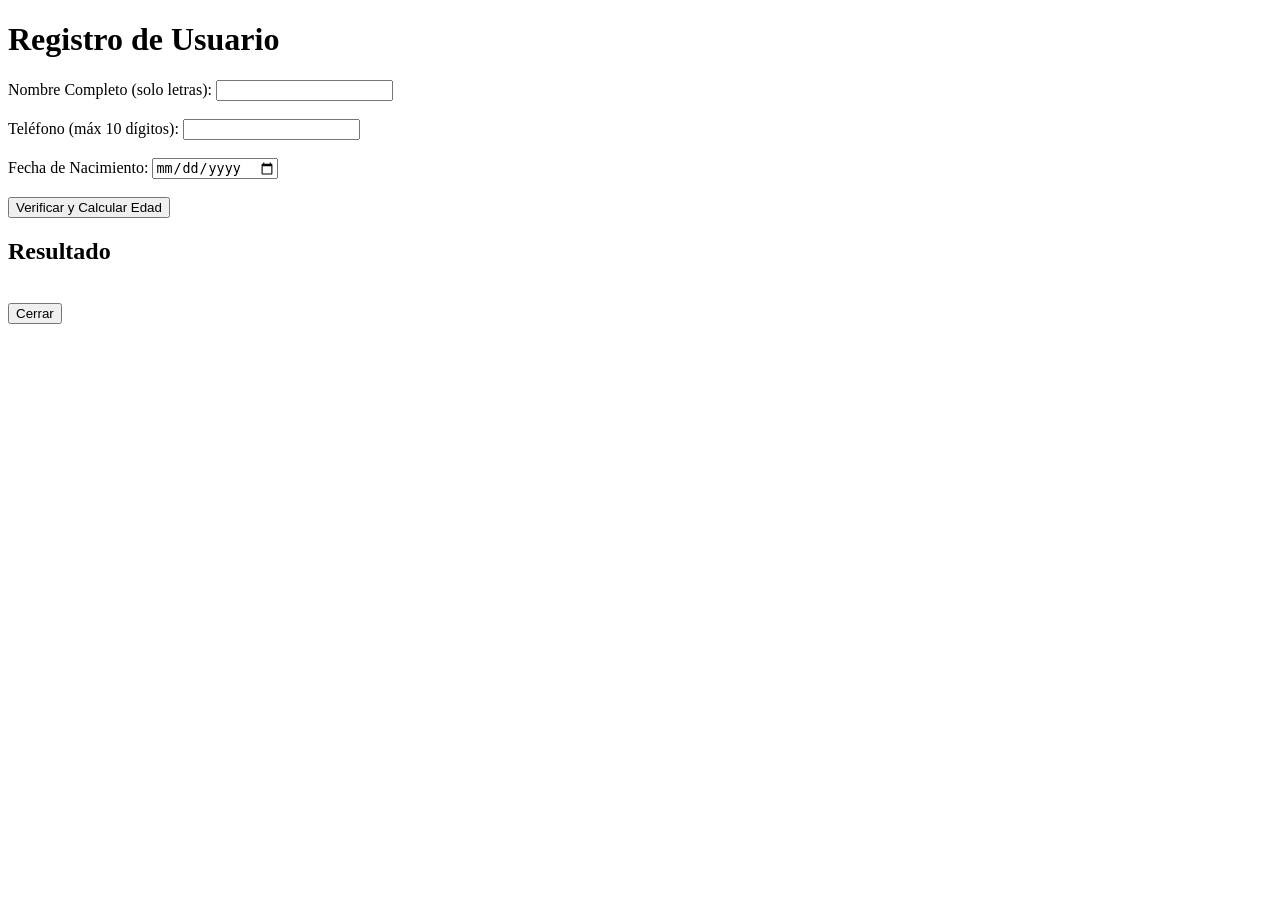
==== index.html @ cf2d19ba "Actividad 2" ====
<!DOCTYPE html>
<html lang="es">
<head>
    <meta charset="UTF-8">
    <meta name="viewport" content="width=device-width, initial-scale=1.0">
    <title>Formulario Principal</title>
    <link rel="stylesheet" href="css/styles.css">
    <script src="js/utileria.js"></script>
</head>
<body>
    <h1>Registro de Usuario</h1>
    
    <label>Nombre Completo (solo letras):</label>
    <input type="text" id="nombre">
    <br><br>

    <label>Teléfono (máx 10 dígitos):</label>
    <input type="number" id="telefono">
    <br><br>

    <label>Fecha de Nacimiento:</label>
    <input type="date" id="fecha_nacimiento">
    <br><br>

    <button onclick="procesarFormulario()">Verificar y Calcular Edad</button>

    <div id="miModal" class="modal">
        <div class="modal-contenido">
            <h2>Resultado</h2>
            <p id="mensajeModal"></p>
            <br>
            <button onclick="cerrarModal()">Cerrar</button>
        </div>
    </div>

    <script>
        function procesarFormulario() {
            var nombre = document.getElementById("nombre").value;
            var telefono = document.getElementById("telefono").value;
            var fechaNac = document.getElementById("fecha_nacimiento").value;

            // Uso de función libre para limpiar espacios
            nombre = limpiarEspacios(nombre);

            if (!soloLetras(nombre)) {
                alert("Error: El nombre solo debe contener letras.");
                return;
            }

            if (!validarLongitud(telefono, 10)) {
                alert("Error: El teléfono no puede tener más de 10 dígitos.");
                return;
            }

            if (fechaNac === "") {
                alert("Por favor selecciona una fecha.");
                return;
            }

            var edad = calcularEdad(fechaNac);
            var esMayor = esMayorDeEdad(fechaNac);
            var mensaje = "Tienes " + edad + " años. ";
            
            if (esMayor) {
                mensaje += "Eres mayor de edad.";
            } else {
                mensaje += "Eres menor de edad.";
            }

            document.getElementById("mensajeModal").innerHTML = mensaje;
            document.getElementById("miModal").style.display = "block";
        }

        function cerrarModal() {
            document.getElementById("miModal").style.display = "none";
        }
    </script>
</body>
</html>
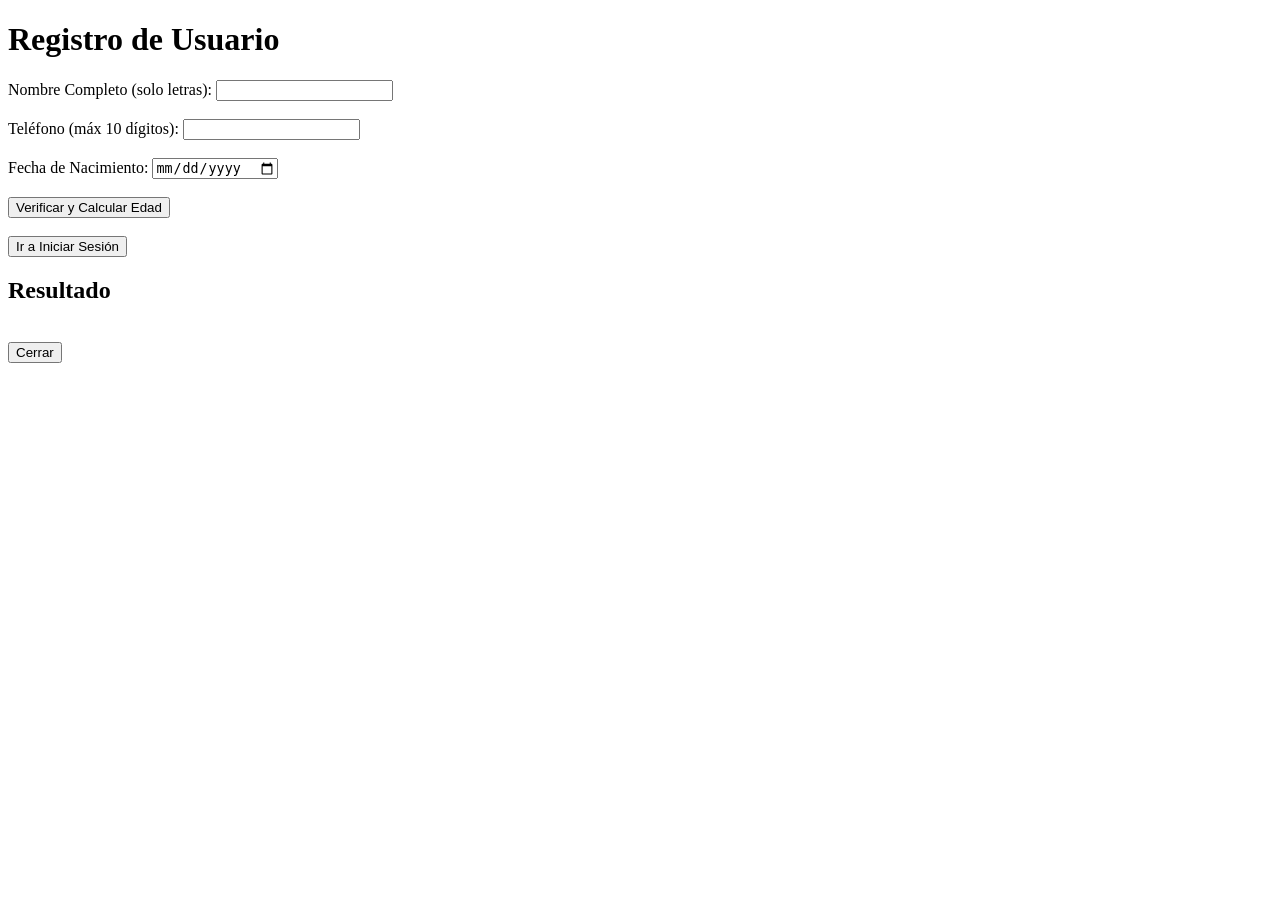
==== commit e2701207: "Actu 1" ====
--- a/index.html
+++ b/index.html
@@ -23,6 +23,8 @@
     <br><br>
 
     <button onclick="procesarFormulario()">Verificar y Calcular Edad</button>
+    <br><br>
+    <button onclick="window.location.href='login.html'">Ir a Iniciar Sesión</button>
 
     <div id="miModal" class="modal">
         <div class="modal-contenido">
@@ -39,7 +41,6 @@
             var telefono = document.getElementById("telefono").value;
             var fechaNac = document.getElementById("fecha_nacimiento").value;
 
-            // Uso de función libre para limpiar espacios
             nombre = limpiarEspacios(nombre);
 
             if (!soloLetras(nombre)) {
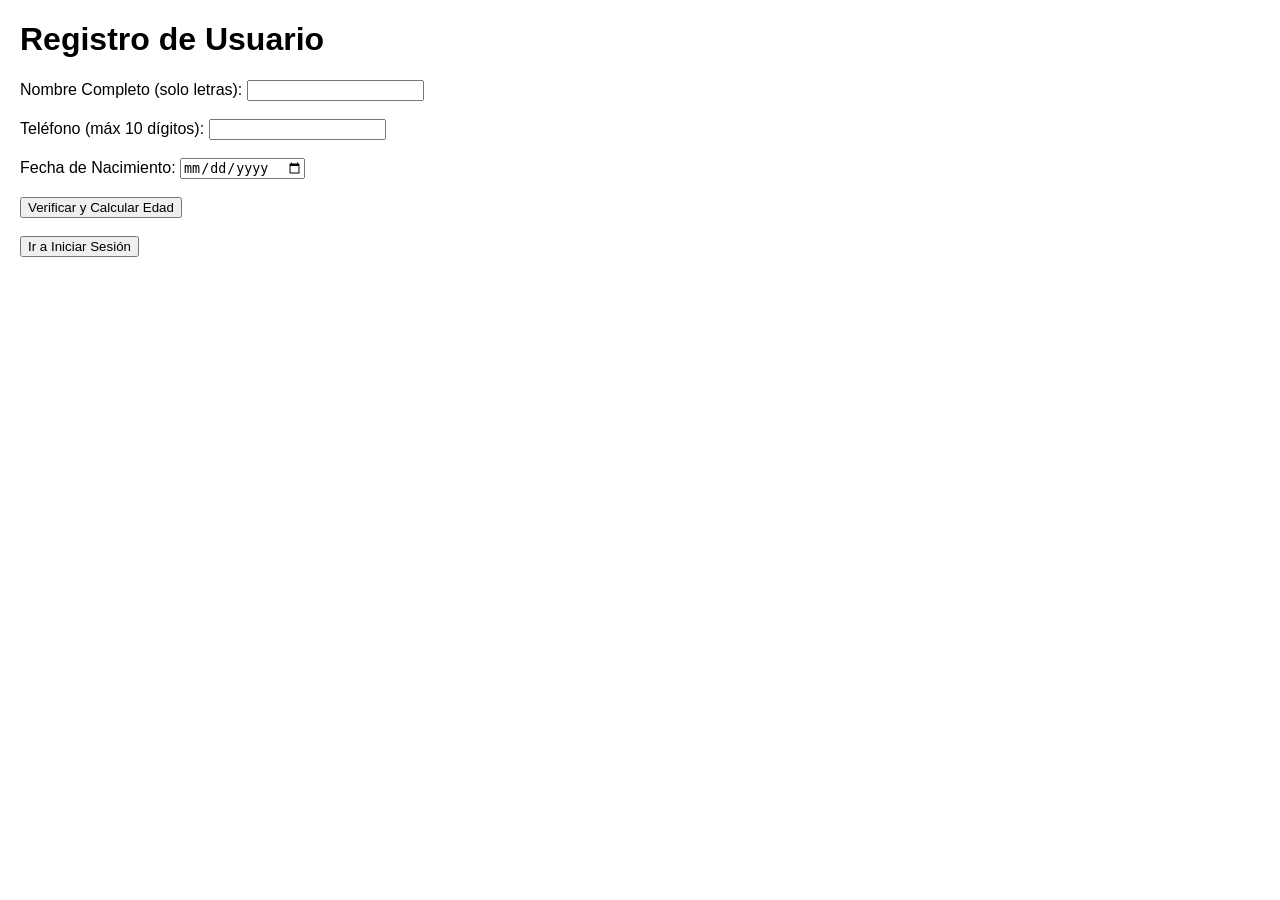
==== commit 567d0296: "Actu 2" ====
--- a/index.html
+++ b/index.html
@@ -4,7 +4,7 @@
     <meta charset="UTF-8">
     <meta name="viewport" content="width=device-width, initial-scale=1.0">
     <title>Formulario Principal</title>
-    <link rel="stylesheet" href="css/styles.css">
+    <link rel="stylesheet" href="css/estilos.css">
     <script src="js/utileria.js"></script>
 </head>
 <body>
--- a/css/estilos.css
+++ b/css/estilos.css
@@ -0,0 +1,25 @@
+body {
+    font-family: Arial, sans-serif;
+    margin: 20px;
+}
+
+.modal {
+    display: none; 
+    position: fixed; 
+    z-index: 1; 
+    left: 0;
+    top: 0;
+    width: 100%; 
+    height: 100%; 
+    background-color: rgba(0,0,0,0.5); 
+}
+
+.modal-contenido {
+    background-color: #fff;
+    margin: 15% auto; 
+    padding: 20px;
+    border: 1px solid #888;
+    width: 300px;
+    text-align: center;
+    border-radius: 5px;
+}
